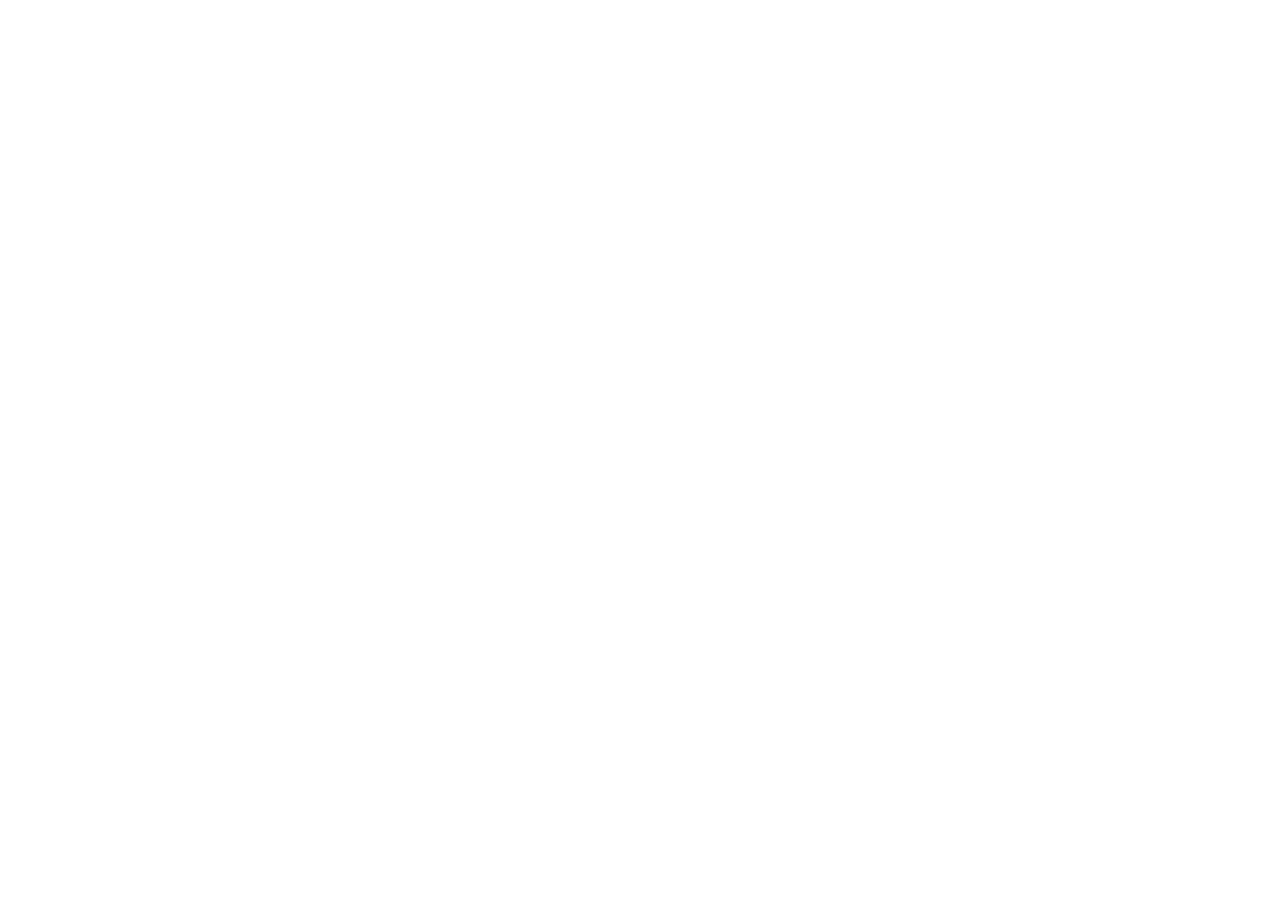
==== aads.html @ 2cc5783c "change" ====
<!DOCTYPE html>
<html lang="en">
  <head>
    <meta charset="UTF-8" />
    <meta name="viewport" content="width=device-width, initial-scale=1.0" />
    <title>Document</title>
  </head>
  <body></body>
</html>
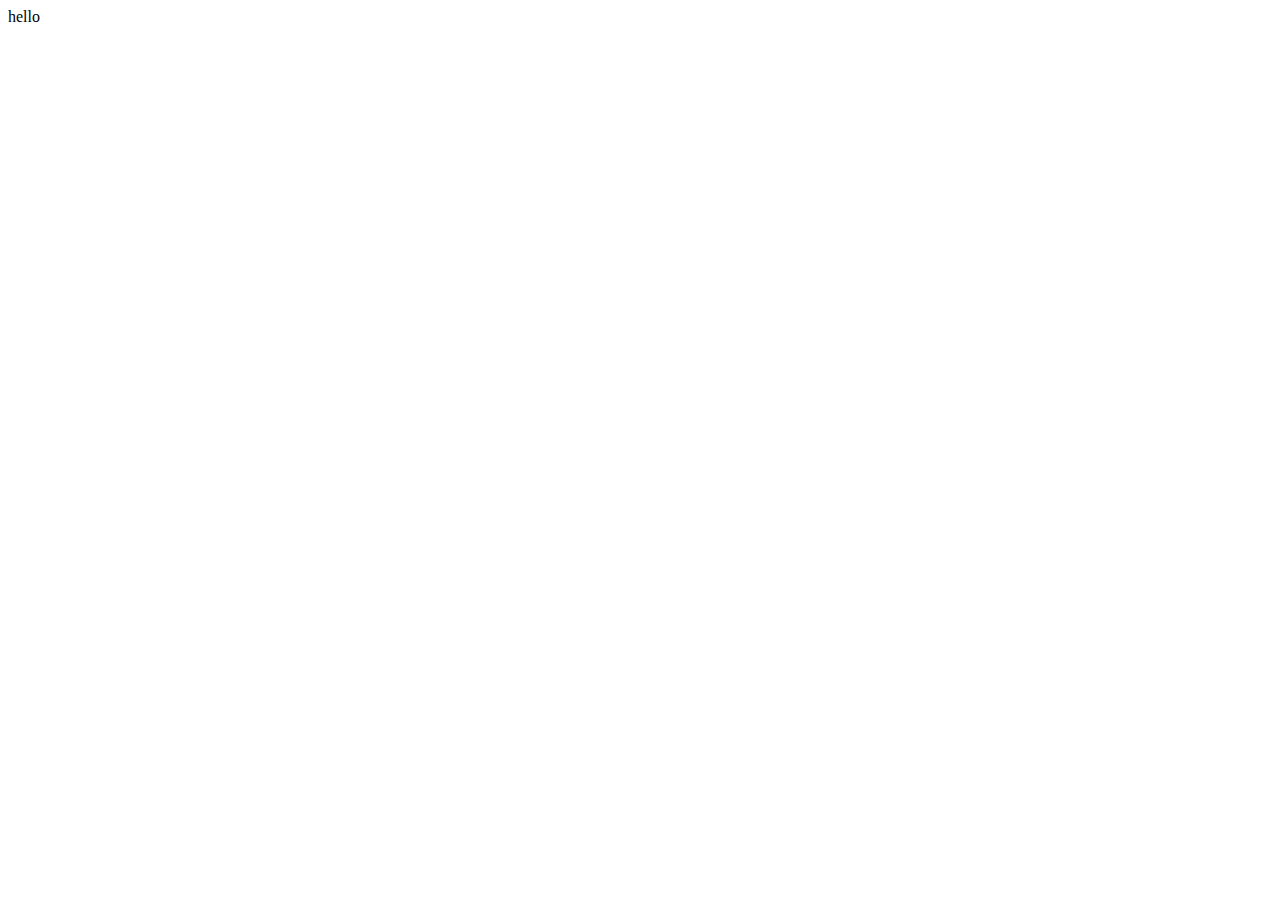
==== commit 9f940219: "base" ====
--- a/aads.html
+++ b/aads.html
@@ -5,5 +5,7 @@
     <meta name="viewport" content="width=device-width, initial-scale=1.0" />
     <title>Document</title>
   </head>
-  <body></body>
+  <body>
+    hello
+  </body>
 </html>
